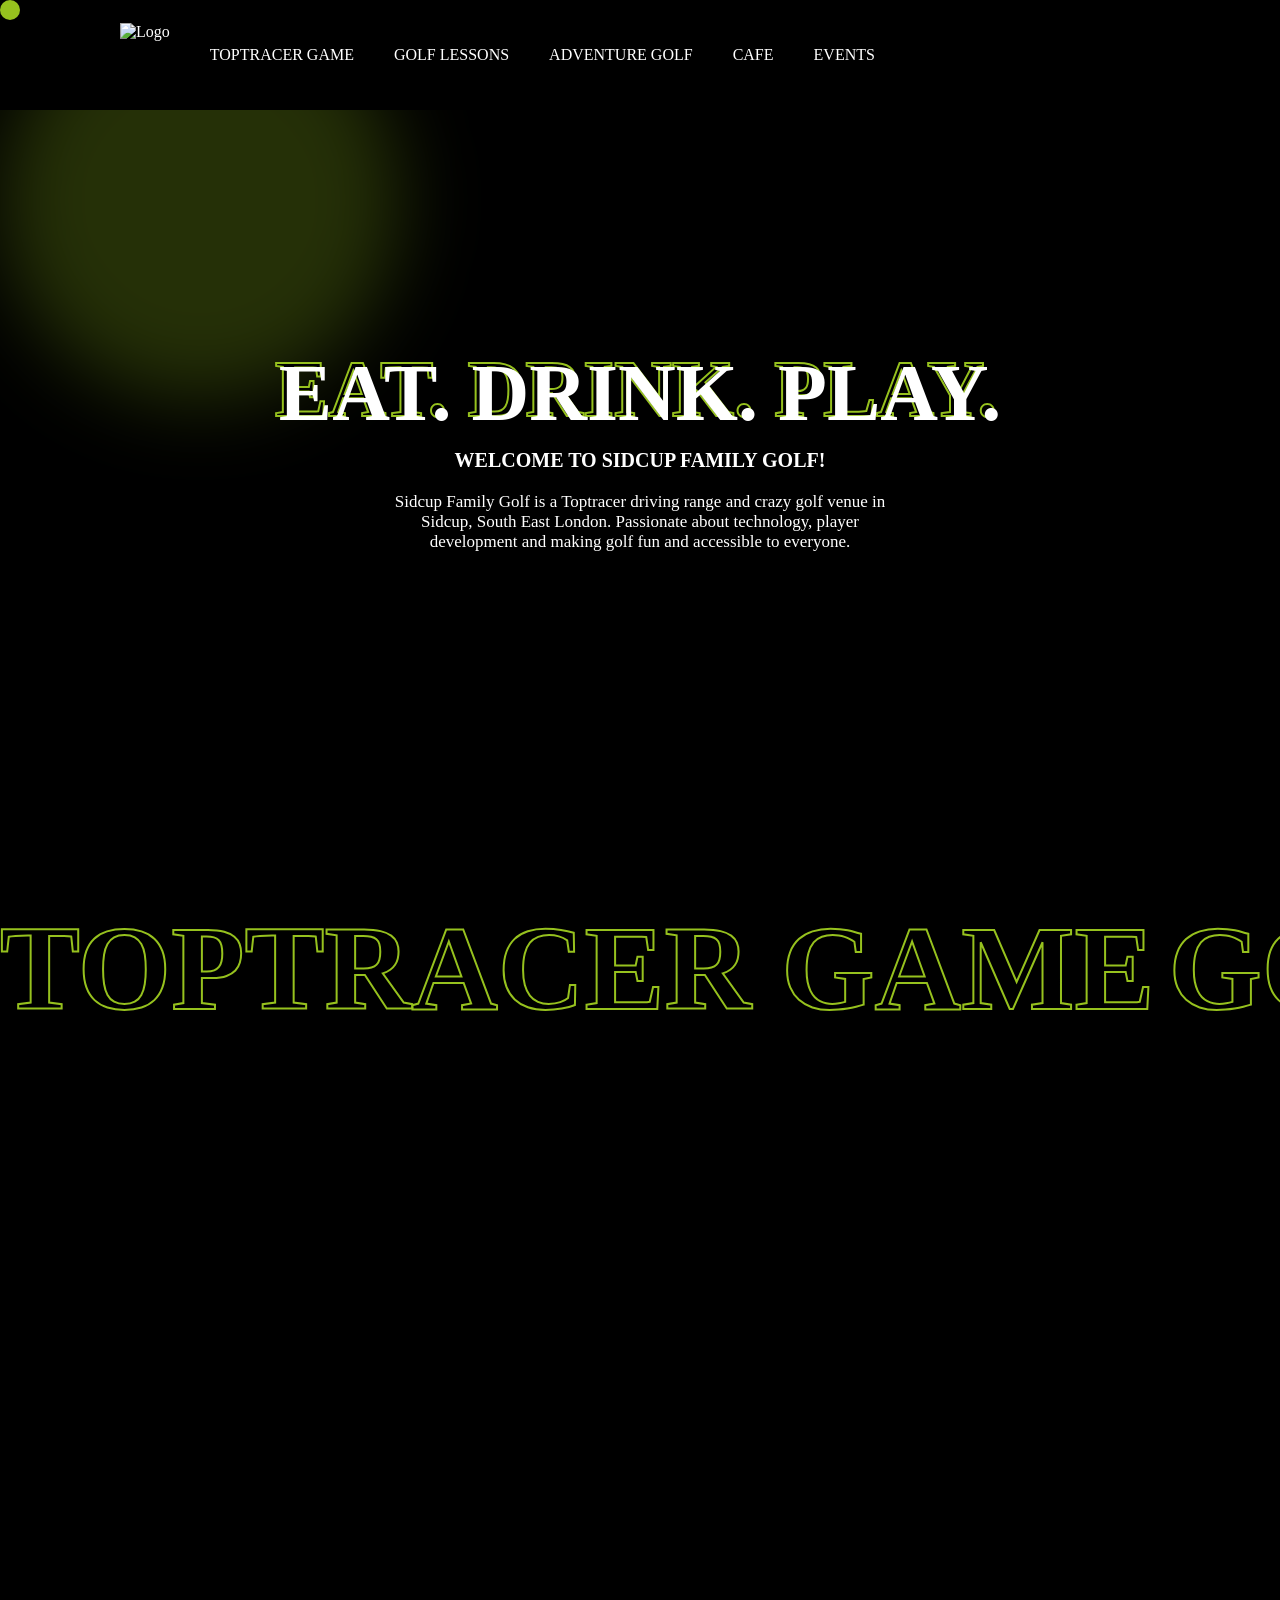
==== index.html @ e692fa65 "Upto About Us Page" ====
<!DOCTYPE html>
<html lang="en">
  <head>
    <meta charset="UTF-8" />
    <meta name="viewport" content="width=device-width, initial-scale=1.0" />
    <title>Document</title>
    <link rel="stylesheet" href="style.css" />
  </head>
  <body>
    
    <div id="nav">
      <img
        src="https://eiwgew27fhz.exactdn.com/wp-content/uploads/2023/02/logo-white.svg"
        alt="Logo"
      />
      <h4>TOPTRACER GAME</h4>
      <h4>GOLF LESSONS</h4>
      <h4>ADVENTURE GOLF</h4>
      <h4>CAFE</h4>
      <h4>EVENTS</h4>
    </div>  
    <div id="cursor"></div>
    <div id="cursor-blur"></div>
    <video
      autoplay
      loop
      muted
      src="golf.mp4"
    ></video>
    <div id="main">
      <div id="page1">
        <h1>EAT. DRINK. PLAY.</h1>
        <h2>WELCOME TO SIDCUP FAMILY GOLF!</h2>
        <p>
          Sidcup Family Golf is a Toptracer driving range and crazy golf venue
          in Sidcup, South East London. Passionate about technology, player
          development and making golf fun and accessible to everyone.
        </p>
      </div>
      <div id="page2">
          <div id="scroller">
            <div id="scroller-in">
              <h4>TOPTRACER GAME</h4>
              <h4>GOLF LESSONS</h4>
              <h4>ADVENTURE GOLF</h4>
              <h4>CAFE</h4>
              <h4>EVENTS</h4>
            </div>
            <div id="scroller-in">
              <h4>TOPTRACER GAME</h4>
              <h4>GOLF LESSONS</h4>
              <h4>ADVENTURE GOLF</h4>
              <h4>CAFE</h4>
              <h4>EVENTS</h4>
            </div>
          </div>
          <div id="about-us">
               
          </div>
      </div>
    </div>
    <script src="https://cdnjs.cloudflare.com/ajax/libs/gsap/3.12.2/gsap.min.js" integrity="sha512-16esztaSRplJROstbIIdwX3N97V1+pZvV33ABoG1H2OyTttBxEGkTsoIVsiP1iaTtM8b3+hu2kB6pQ4Clr5yug==" crossorigin="anonymous" referrerpolicy="no-referrer"></script>
    <script src="https://cdnjs.cloudflare.com/ajax/libs/gsap/3.12.2/ScrollTrigger.min.js" integrity="sha512-Ic9xkERjyZ1xgJ5svx3y0u3xrvfT/uPkV99LBwe68xjy/mGtO+4eURHZBW2xW4SZbFrF1Tf090XqB+EVgXnVjw==" crossorigin="anonymous" referrerpolicy="no-referrer"></script>
    <script src="script.js"></script>
  </body>
</html>
---- style.css ----
* {
    margin: 0;
    padding: 0;
    box-sizing: border-box;
    font-family: 'montserrat';
    color: white;
}

html,
body {
    width: 100%;
    height: 100%;
}

#cursor {
    height: 20px;
    width: 20px;
    background-color: #96C11E;
    border-radius: 50%;
    position: fixed;
    z-index: 99;
}

#cursor-blur {
    height: 400px;
    width: 400px;
    background-color: #96c11e3f;
    border-radius: 50%;
    position: fixed;
    filter: blur(40px);
    z-index: 9;
}


#nav {
    height: 100px;
    width: 100%;
    display: flex;
    align-items: center;
    padding: 0 120px;
    gap: 40px;
    justify-content: flex-start;
    position: fixed;
    z-index: 99;
}

#nav img {
    height: 65px;
}

#nav h4 {
    text-transform: uppercase;
    font-weight: 500;
}

video {
    width: 100%;
    height: 100%;
    position: fixed;
    object-fit: cover;
    z-index: -1;
}

#main {
    position: relative;
    background-color: rgba(0, 0, 0, 0.37);
}

#page1 {
    height: 100vh;
    width: 100%;
    position: relative;
    display: flex;
    align-items: center;
    justify-content: center;
    flex-direction: column;
    text-align: center;
    z-index: 10;
}

#page1 h1 {
    font-size: 80px;
    font-weight: 900;
    position: relative;
}

#page1 h1::before {
    content: "EAT. DRINK. PLAY.";
    position: absolute;
    color: #000;
    top: -4px;
    left: -4px;
    -webkit-text-stroke: 2px #96C11E;
    z-index: -1;
}

#page1 h2 {
    font-size: 20px;
    font-weight: 800;
    margin-top: 10px;
    margin-bottom: 20px;
}

#page1 p {
    font-size: 17px;
    font-weight: 500;
    width: 40%;
}

#page2 {
    height: 100vh;
    width: 100%;
    z-index: 10;
}

#scroller {
    /* background-color: red; */
    white-space: nowrap;
    overflow-x: auto;
    overflow-y: hidden;
    position: relative;
    z-index: 10;
}

#scroller h4 {
    display: inline-block;
    font-size: 120px;
    font-weight: 900;
    font-family: 'montserrat';
    margin-right: 10px;
    transition: all linear 0.5s;
    color: transparent;
    -webkit-text-stroke: 2px #96C11E;
}

#scroller h4:hover {
    color: #96C11E;
}

#scroller::-webkit-scrollbar {
    display: none;
}

#scroller-in {
    display: inline-block;
    white-space: nowrap;
    animation-name: scroll;
    animation-duration: 20s;
    animation-timing-function: linear;
    animation-iteration-count: infinite;

}

@keyframes scroll {
    from {
        transform: translateX(0);
    }

    to {
        transform: translateX(-100%);
    }
}
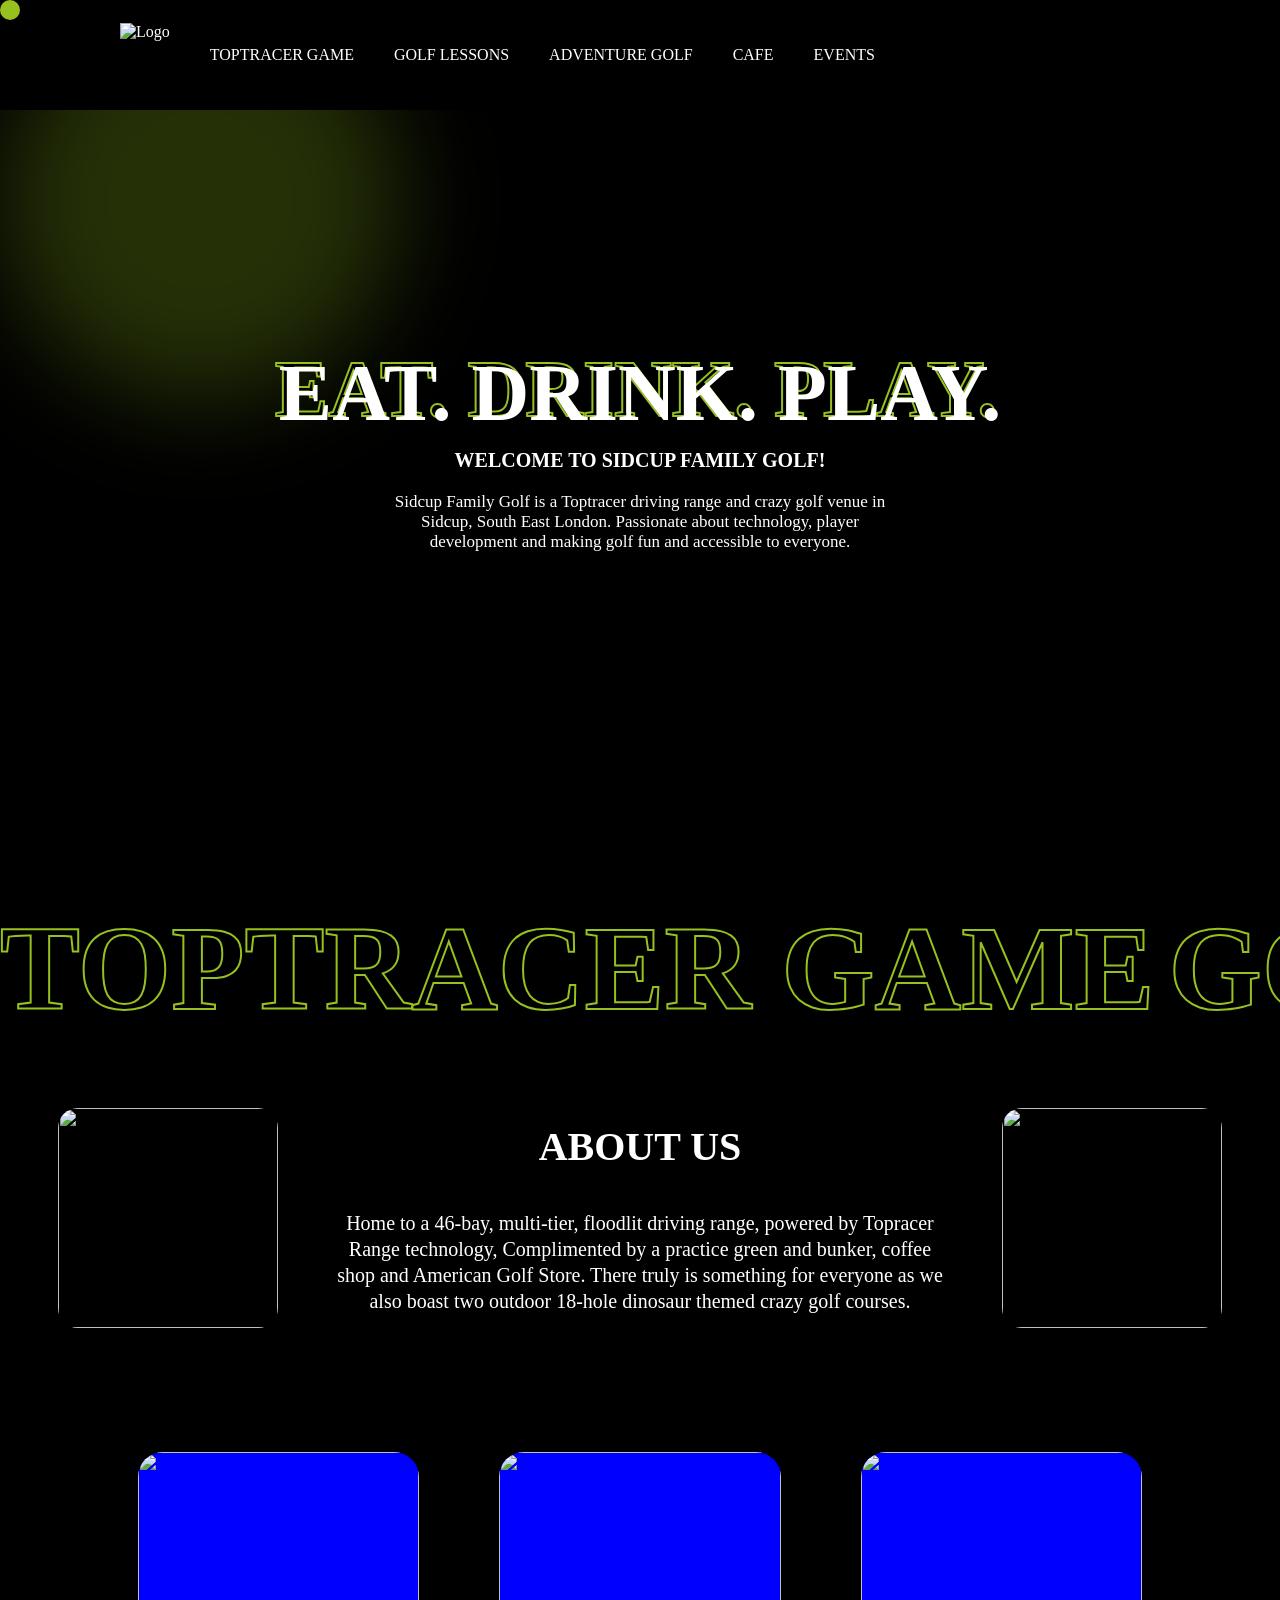
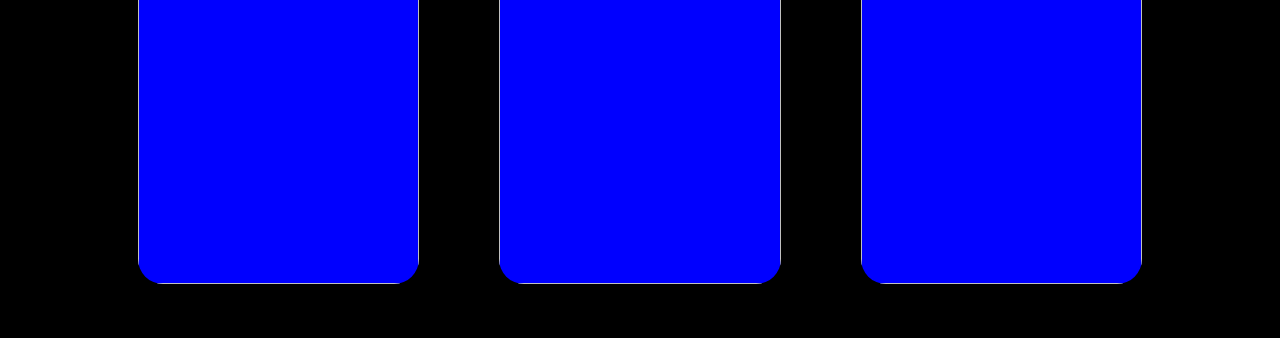
==== commit 9900fcef: "About Us almost done" ====
--- a/index.html
+++ b/index.html
@@ -3,7 +3,7 @@
   <head>
     <meta charset="UTF-8" />
     <meta name="viewport" content="width=device-width, initial-scale=1.0" />
-    <title>Document</title>
+    <title>Golf Website</title>
     <link rel="stylesheet" href="style.css" />
   </head>
   <body>
@@ -55,7 +55,24 @@
             </div>
           </div>
           <div id="about-us">
-               
+               <img src="https://images.pexels.com/photos/54123/pexels-photo-54123.jpeg" alt="">
+               <div id="about-us-in">
+                <h3>ABOUT US</h3>
+                <p>Home to a 46-bay, multi-tier, floodlit driving range, powered by Topracer Range technology, Complimented by a practice green and bunker, coffee shop and American Golf Store. There truly is something for everyone as we also boast two outdoor 18-hole dinosaur themed crazy golf courses.</p>
+               </div>
+               <img src="https://images.pexels.com/photos/114972/pexels-photo-114972.jpeg?auto=compress&cs=tinysrgb&w=1260&h=750&dpr=1" alt="">
+
+          </div>
+          <div id="card-container">
+            <div id="card" class="card1">
+              <img src="https://plus.unsplash.com/premium_photo-1683120721239-ac9a0a3b558c?q=80&w=2070&auto=format&fit=crop&ixlib=rb-4.0.3&ixid=M3wxMjA3fDB8MHxwaG90by1wYWdlfHx8fGVufDB8fHx8fA%3D%3D" alt="">
+            </div>
+            <div id="card" class="card2">
+              <img src="https://images.unsplash.com/photo-1568229654980-91010242b5e6?q=80&w=1887&auto=format&fit=crop&ixlib=rb-4.0.3&ixid=M3wxMjA3fDB8MHxwaG90by1wYWdlfHx8fGVufDB8fHx8fA%3D%3D" alt="">
+            </div>
+            <div id="card" class="card3">
+              <img src="https://images.unsplash.com/photo-1605144884374-ecbb643615f6?q=80&w=1892&auto=format&fit=crop&ixlib=rb-4.0.3&ixid=M3wxMjA3fDB8MHxwaG90by1wYWdlfHx8fGVufDB8fHx8fA%3D%3D" alt="">
+            </div>
           </div>
       </div>
     </div>
--- a/style.css
+++ b/style.css
@@ -19,6 +19,7 @@
     border-radius: 50%;
     position: fixed;
     z-index: 99;
+    transition: all linear 0.01s;
 }
 
 #cursor-blur {
@@ -27,8 +28,9 @@
     background-color: #96c11e3f;
     border-radius: 50%;
     position: fixed;
-    filter: blur(40px);
+    filter: blur(50px);
     z-index: 9;
+    transition: all linear 0.4s;
 }
 
 
@@ -108,7 +110,7 @@
 }
 
 #page2 {
-    height: 100vh;
+    min-height: 100vh;
     width: 100%;
     z-index: 10;
 }
@@ -151,6 +153,43 @@
 
 }
 
+#about-us {
+    height: 40vh;
+    width: 100%;
+    /* background-color: red; */
+    align-items: center;
+    justify-content: space-around;
+    padding: 0 30px;
+    display: flex;
+    position: relative;
+    z-index: 10;
+
+}
+
+#about-us img {
+    width: 220px;
+    height: 220px;
+    border-radius: 20px;
+    object-fit: cover;
+
+}
+
+#about-us-in {
+    width: 50%;
+    text-align: center;
+}
+
+#about-us-in h3 {
+    font-size: 40px;
+    font-weight: 800;
+    margin-bottom: 40px;
+}
+
+#about-us-in p {
+    font-size: 20px;
+    line-height: 26px;
+}
+
 @keyframes scroll {
     from {
         transform: translateX(0);
@@ -159,4 +198,44 @@
     to {
         transform: translateX(-100%);
     }
-}+}
+
+#card-container {
+    /* background-color: red; */
+    height: 60vh;
+    display: flex;
+    align-items: center;
+    justify-content: center;
+    gap: 80px;
+    background-position: center;
+    background-size: cover;
+    z-index: 10;
+}
+
+#card {
+    background-color: blue;
+    height: 80%;
+    width: 22%;
+    border-radius: 25px;
+    z-index: 10;
+}
+
+#card img {
+    height: 100%;
+    width: 100%;
+    object-fit: cover;
+    border-radius: 25px;
+    z-index: 10;
+}
+
+/* .card1 {
+    background-image: url(https://plus.unsplash.com/premium_photo-1683120721239-ac9a0a3b558c?q=80&w=2070&auto=format&fit=crop&ixlib=rb-4.0.3&ixid=M3wxMjA3fDB8MHxwaG90by1wYWdlfHx8fGVufDB8fHx8fA%3D%3D);
+}
+
+.card2 {
+    background-image: url(https://images.unsplash.com/photo-1568229654980-91010242b5e6?q=80&w=1887&auto=format&fit=crop&ixlib=rb-4.0.3&ixid=M3wxMjA3fDB8MHxwaG90by1wYWdlfHx8fGVufDB8fHx8fA%3D%3D);
+}
+
+.card3 {
+    background-image: url(https://images.unsplash.com/photo-1605144884374-ecbb643615f6?q=80&w=1892&auto=format&fit=crop&ixlib=rb-4.0.3&ixid=M3wxMjA3fDB8MHxwaG90by1wYWdlfHx8fGVufDB8fHx8fA%3D%3D);
+} */
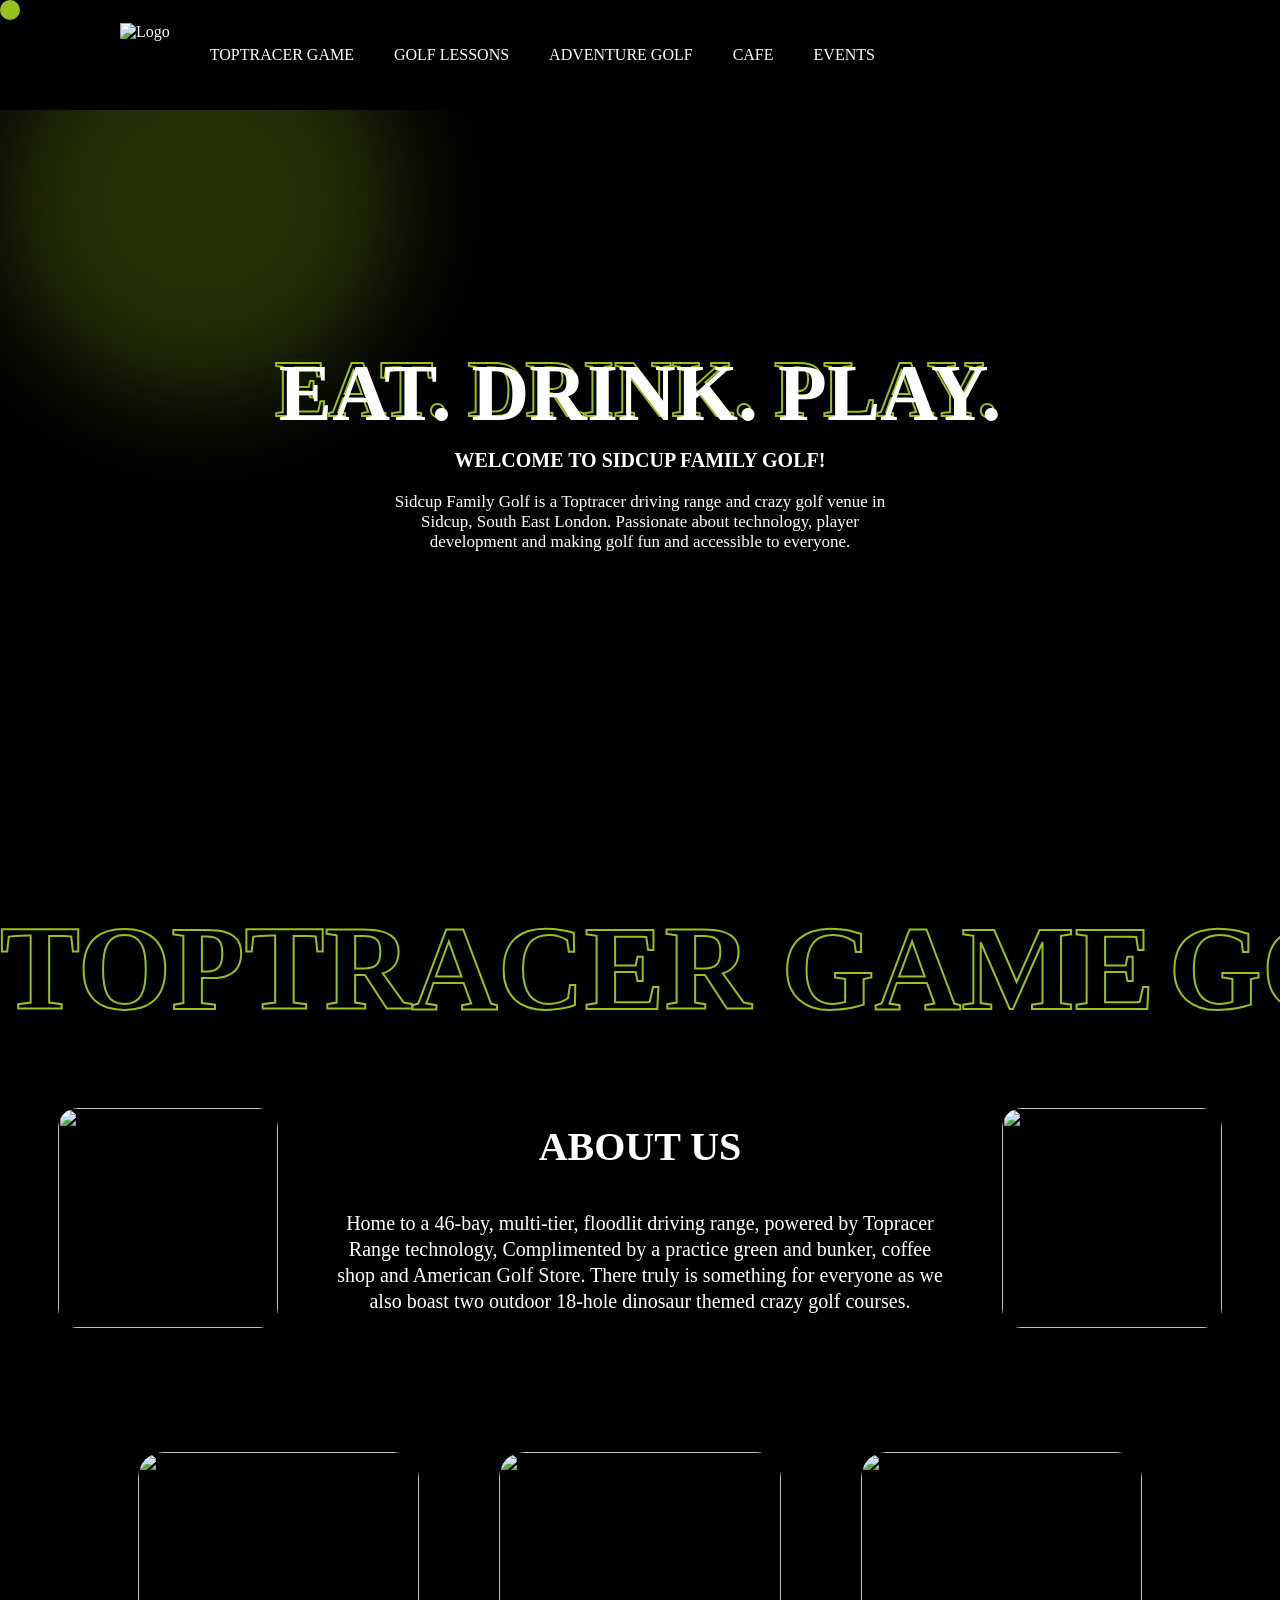
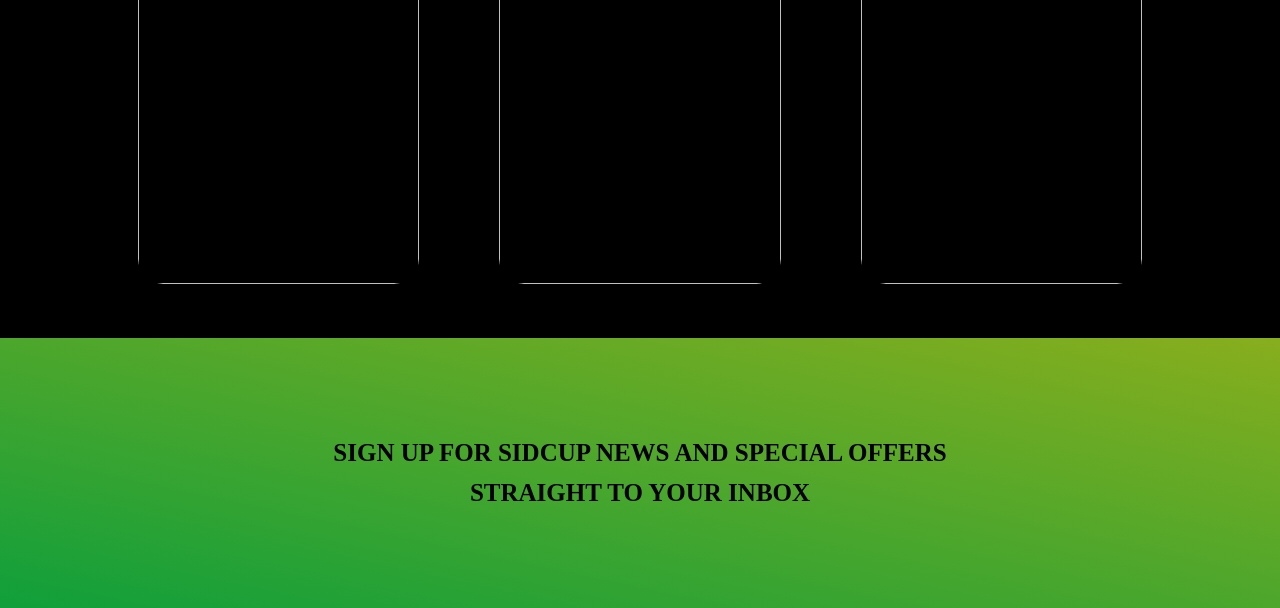
==== commit 156a021b: "Page 2 Done" ====
--- a/index.html
+++ b/index.html
@@ -66,13 +66,28 @@
           <div id="card-container">
             <div id="card" class="card1">
               <img src="https://plus.unsplash.com/premium_photo-1683120721239-ac9a0a3b558c?q=80&w=2070&auto=format&fit=crop&ixlib=rb-4.0.3&ixid=M3wxMjA3fDB8MHxwaG90by1wYWdlfHx8fGVufDB8fHx8fA%3D%3D" alt="">
+              <div class="overlay">
+                <h4>TopRacer Range</h4>
+                <p>Lorem ipsum dolor sit amet consectetur adipisicing elit. Consequatur quaerat hic nostrum similique neque tempore natus accusamus sunt aliquid tenetur!</p>
+              </div>
             </div>
             <div id="card" class="card2">
               <img src="https://images.unsplash.com/photo-1568229654980-91010242b5e6?q=80&w=1887&auto=format&fit=crop&ixlib=rb-4.0.3&ixid=M3wxMjA3fDB8MHxwaG90by1wYWdlfHx8fGVufDB8fHx8fA%3D%3D" alt="">
+              <div class="overlay">
+                <h4>Adventure Golf</h4>
+                <p>Lorem ipsum dolor sit amet consectetur adipisicing elit. Consequatur quaerat hic nostrum similique neque tempore natus accusamus sunt aliquid tenetur!</p>
+              </div>
             </div>
             <div id="card" class="card3">
               <img src="https://images.unsplash.com/photo-1605144884374-ecbb643615f6?q=80&w=1892&auto=format&fit=crop&ixlib=rb-4.0.3&ixid=M3wxMjA3fDB8MHxwaG90by1wYWdlfHx8fGVufDB8fHx8fA%3D%3D" alt="">
+              <div class="overlay">
+                <h4>Golf Lessons</h4>
+                <p>Lorem ipsum dolor sit amet consectetur adipisicing elit. Consequatur quaerat hic nostrum similique neque tempore natus accusamus sunt aliquid tenetur!</p>
+              </div>
             </div>
+          </div>
+          <div id="green">
+            <h4>SIGN UP FOR SIDCUP NEWS AND SPECIAL OFFERS STRAIGHT TO YOUR INBOX</h4>
           </div>
       </div>
     </div>
--- a/style.css
+++ b/style.css
@@ -10,6 +10,7 @@
 body {
     width: 100%;
     height: 100%;
+    perspective: 800px;
 }
 
 #cursor {
@@ -207,17 +208,22 @@
     align-items: center;
     justify-content: center;
     gap: 80px;
+    position: relative;
     background-position: center;
     background-size: cover;
     z-index: 10;
 }
 
 #card {
-    background-color: blue;
+    /* background-color: blue; */
     height: 80%;
     width: 22%;
     border-radius: 25px;
     z-index: 10;
+    position: relative;
+    overflow: hidden;
+    transition: all ease 0.6s;
+
 }
 
 #card img {
@@ -238,4 +244,60 @@
 
 .card3 {
     background-image: url(https://images.unsplash.com/photo-1605144884374-ecbb643615f6?q=80&w=1892&auto=format&fit=crop&ixlib=rb-4.0.3&ixid=M3wxMjA3fDB8MHxwaG90by1wYWdlfHx8fGVufDB8fHx8fA%3D%3D);
-} */+} */
+
+
+.overlay {
+    height: 100%;
+    width: 100%;
+    background-color: #96C11E;
+    padding: 30px;
+    padding-top: 50px;
+    position: absolute;
+    top: 0%;
+    /* border-radius: 25px; */
+    opacity: 0;
+    transition: all ease 0.6s;
+}
+
+.overlay h4 {
+    color: #000;
+    font-size: 20px;
+    text-transform: uppercase;
+    white-space: nowrap;
+    font-weight: 700;
+    margin-bottom: 20px;
+
+}
+
+.overlay p {
+    color: #000;
+
+}
+
+#card:hover .overlay {
+    opacity: 1;
+}
+
+#card:hover {
+    transform: rotate3d(-1, 1, 0, 20deg);
+}
+
+#green {
+    height: 30vh;
+    width: 100%;
+    display: flex;
+    align-items: center;
+    background: linear-gradient(to left bottom, #88AE1D, #109F3B);
+    justify-content: center;
+}
+
+#green h4 {
+    width: 50%;
+    font-size: 25px;
+    text-transform: uppercase;
+    text-align: center;
+    line-height: 40px;
+    color: black;
+    font-weight: 800;
+}
